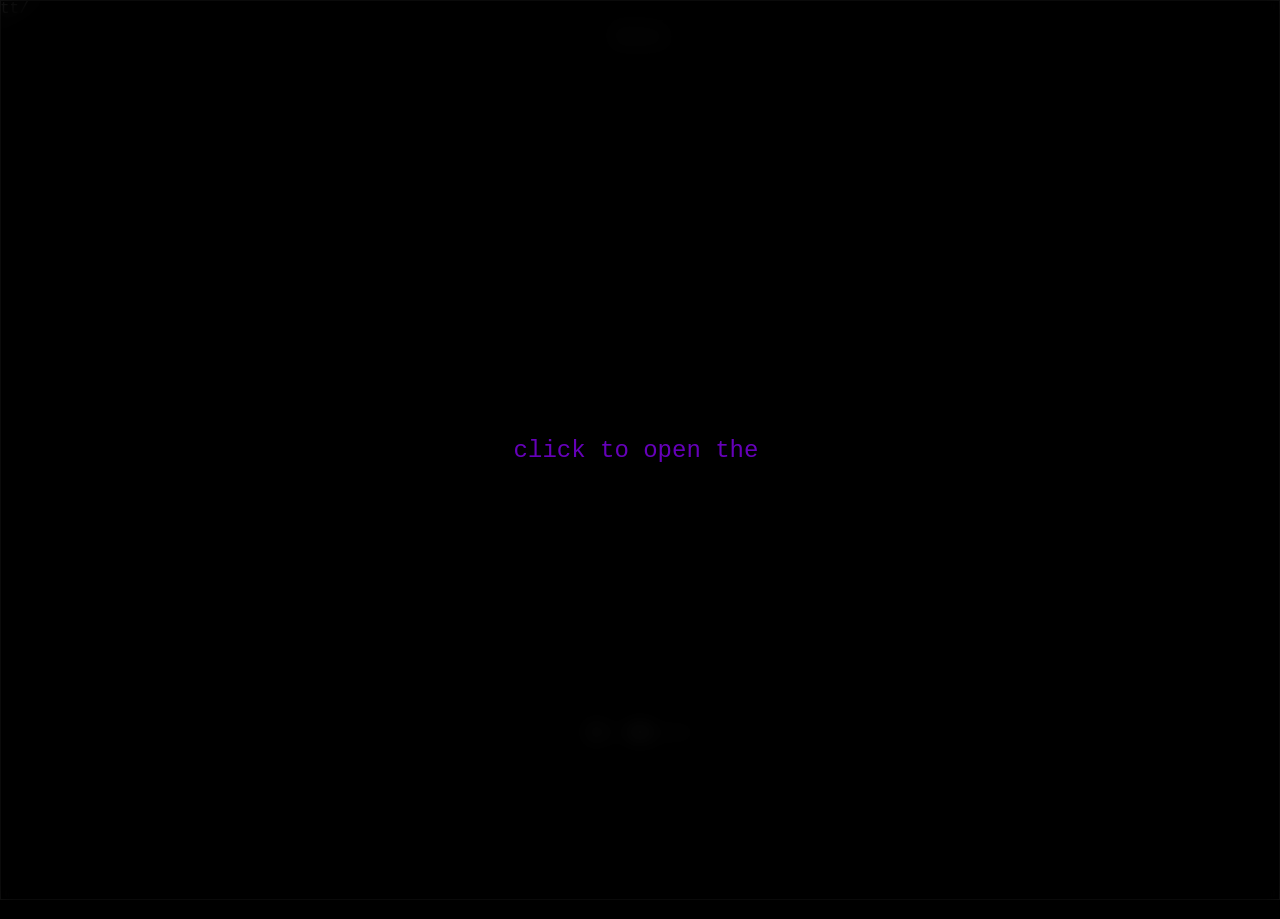
==== index.html @ b1d580a6 "Update index.html" ====
tt/<!DOCTYPE html>
<html lang="en">
<head>
    <meta charset="UTF-8">
    <meta name="viewport" content="width=device-width, initial-scale=1.0">
    <title>playfull_dev</title>
    <link rel="icon" type="image/x-icon" href="/assets/favicon.ico">

    <style>
        * {
            margin: 0;
            padding: 0;
            box-sizing: border-box;
            font-family: 'SimSun', monospace;
        }


        body {
            background-color: #000;
            color: #fff;
            overflow: hidden;
        }

        .container {
            width: 100%;
            height: 100vh;
            position: relative;
        }

        #background {
            position: fixed;
            top: 0;
            left: 0;
            width: 100%;
            height: 100%;
            object-fit: cover;
            z-index: 1;
            pointer-events: none;
        }

        .hidden {
            display: none !important;
        }

        
        .controls {
            position: fixed;
            bottom: calc(50% - 240px - 10px);
            left: 50%;
            transform: translateX(-50%);
            display: flex;
            gap: 10px;
            z-index: 20;
            background: rgba(0, 0, 0, 0.7);
            padding: 5px 10px;
            border-radius: 20px;
            backdrop-filter: blur(5px);
        }

        .theme-button {
            width: 30px;
            height: 30px;
            border-radius: 50%;
            border: 2px solid rgba(255, 255, 255, 0.3);
            background-color: rgba(0, 0, 0, 0.5);
            cursor: pointer;
            display: flex;
            align-items: center;
            justify-content: center;
            transition: all 0.3s;
            font-size: 14px;
            font-weight: bold;
        }

        .theme-button:hover {
            transform: scale(1.1);
            border-color: rgba(255, 255, 255, 0.8);
        }

        
        .volume-control {
            display: flex;
            align-items: center;
            gap: 8px;
        }

        .volume-icon {
            width: 20px;
            height: 20px;
            cursor: pointer;
            display: flex;
            color: white;
        }

        .slider {
            -webkit-appearance: none;
            appearance: none;
            width: 80px;
            height: 5px;
            border-radius: 5px;
            background: rgba(255, 255, 255, 0.3);
            outline: none;
        }

        .slider::-webkit-slider-thumb {
            -webkit-appearance: none;
            appearance: none;
            width: 12px;
            height: 12px;
            border-radius: 50%;
            background: white;
            cursor: pointer;
        }

        
        .transparency-control {
            display: flex;
            align-items: center;
            gap: 8px;
        }

        .transparency-icon {
            width: 20px;
            height: 20px;
            color: white;
        }

        
        .top-controls {
            position: fixed;
            bottom: calc(50% - 240px - 60px);
            left: 50%;
            transform: translateX(-50%);
            display: flex;
            align-items: center;
            gap: 15px;
            z-index: 20;
            background: rgba(0, 0, 0, 0.7);
            padding: 8px 12px;
            border-radius: 20px;
            backdrop-filter: blur(5px);
        }

        
        #profile-block {
            position: fixed;
            top: 50%;
            left: 50%;
            transform: translate(-50%, -50%);
            width: 820px;
            min-height: 332px;
            background: rgba(0, 0, 0, 0.7);
            border: 1px solid rgba(255, 255, 255, 0.2);
            padding: 20px;
            border-radius: 15px;
            z-index: 20;
            display: flex;
            flex-direction: column;
            gap: 15px;
            backdrop-filter: blur(10px);
            opacity: 0;
            transform-style: preserve-3d;
            transition: transform 0.5s ease-out;
            pointer-events: auto;
        }

        .profile-header {
            display: flex;
            align-items: flex-start;
            gap: 15px;
        }

        .profile-container {
            position: relative;
            width: 150px;
            height: 150px;
        }

        .profile-container::after {
            content: '';
            position: absolute;
            top: -2px;
            left: -2px;
            right: -2px;
            bottom: -2px;
            border-radius: 50%;
            background: radial-gradient(
                circle at 10px 10px,
                var(--primary-color, #6600ba) 10%,
                transparent 15%
            );
            animation: orbit 3s linear infinite;
            z-index: -1;
            filter: blur(1px);
            box-shadow: none;
        }

        .profile-container.fast-orbit::after {
            animation: fast-orbit 0.5s linear forwards;
        }

        .profile-picture {
            width: 150px;
            height: 150px;
            border-radius: 50%;
            object-fit: cover;
            cursor: pointer;
            pointer-events: auto;
            opacity: 1 !important;
        }

        .profile-info {
            flex: 1;
            display: flex;
            flex-direction: column;
        }

        .name-and-badges {
            display: flex;
            align-items: center;
            gap: 10px;
            margin-bottom: 10px;
        }

        #profile-name {
            font-family: 'SimSun', monospace;
            font-size: 32px;
            font-weight: bold;
            letter-spacing: 3px;
            color: #fff;
            filter: drop-shadow(0 0 8px rgba(255, 255, 255, 0.7));
            opacity: 1 !important;
        }

        .badge-group {
            display: flex;
            flex-wrap: wrap;
            gap: 8px;
        }

        .badge-container {
            position: relative;
            pointer-events: auto;
            opacity: 1 !important;
        }

        .badge-container .tooltip {
            visibility: hidden;
            width: 120px;
            background-color: rgba(0, 0, 0, 0.8);
            color: #fff;
            text-align: center;
            border-radius: 6px;
            padding: 5px 0;
            position: absolute;
            z-index: 100;
            bottom: 125%;
            left: 50%;
            margin-left: -60px;
            opacity: 0;
            transition: opacity 0.3s;
        }

        .badge-container:hover .tooltip {
            visibility: visible;
            opacity: 1 !important;
        }

        .badge-box {
            background: rgba(255, 255, 255, 0.15);
            padding: 2px;
            border-radius: 15px;
            display: inline-block;
        }

        .badge-box-inner {
            background: rgba(0, 0, 0, 0.5);
            padding: 5px;
            border-radius: 12px;
            display: flex;
            gap: 8px;
            box-shadow: inset 0 0 10px rgba(255, 255, 255, 0.2);
        }

        .badge {
            width: 22px;
            height: 22px;
            transition: transform 0.3s;
            pointer-events: auto;
            opacity: 1 !important;
        }

        .badge:hover {
            transform: scale(1.2);
        }

        #profile-bio {
            color: rgba(255, 255, 255, 0.8);
            font-size: 18px;
            line-height: 1.5;
            margin-bottom: 10px;
            opacity: 1 !important;
        }

        .bio-separator {
            width: 100%;
            height: 1px;
            background: rgba(255, 255, 255, 0.2);
            margin: 20px 0;
            opacity: 1 !important;
        }

        .profile-footer {
            display: flex;
            flex-direction: column;
            gap: 5px;
            width: 100%;
            margin-top: auto;
        }

        .visitor-counter {
            display: flex;
            align-items: center;
            gap: 8px;
            background: rgba(255, 255, 255, 0.1);
            padding: 8px 15px;
            border-radius: 20px;
            font-size: 14px;
            align-self: flex-start;
            position: relative;
            pointer-events: auto;
            opacity: 1 !important;
        }

        .visitor-icon {
            width: 18px;
            height: 18px;
            color: white;
            opacity: 1 !important;
        }

        .visitor-counter .tooltip {
            visibility: hidden;
            width: 120px;
            background-color: rgba(0, 0, 0, 0.8);
            color: #fff;
            text-align: center;
            border-radius: 6px;
            padding: 5px 0;
            position: absolute;
            z-index: 100;
            top: -35px;
            left: 50%;
            margin-left: -60px;
            opacity: 0;
            transition: opacity 0.3s;
        }

        .visitor-counter:hover .tooltip {
            visibility: visible;
            opacity: 1 !important;
        }

        #visitor-count {
            opacity: 1 !important;
        }

        .social-links {
            display: flex;
            justify-content: center;
            gap: 12px;
            margin-top: 0;
            pointer-events: auto;
            opacity: 1 !important;
        }

        .social-icon {
            width: 36px;
            height: 36px;
            transition: transform 0.3s ease;
            filter: drop-shadow(0 0 8px rgba(255, 255, 255, 0.7));
            pointer-events: auto;
            opacity: 1 !important;
        }

        .social-icon:hover {
            transform: scale(1.4) rotateY(15deg);
        }

        
        #skills-block {
            position: fixed;
            top: 50%;
            left: 50%;
            transform: translate(-50%, -50%);
            width: 820px;
            min-height: 332px;
            background: rgba(0, 0, 0, 0.7);
            border: 1px solid rgba(255, 255, 255, 0.2);
            padding: 20px;
            border-radius: 15px;
            z-index: 20;
            display: flex;
            flex-direction: column;
            gap: 15px;
            backdrop-filter: blur(10px);
            transform-style: preserve-3d;
            transition: transform 0.5s ease-out;
        }

        .skills-title {
            text-align: center;
            font-size: 24px;
            margin-bottom: 15px;
        }

        .skill {
            display: flex;
            flex-direction: column;
            gap: 5px;
        }

        .skill-name {
            display: flex;
            justify-content: space-between;
            align-items: center;
        }

        .skill-icon {
            width: 22px;
            height: 22px;
            margin-right: 8px;
        }

        .skill-bar-container {
            height: 10px;
            background: rgba(255, 255, 255, 0.1);
            border-radius: 5px;
            overflow: hidden;
        }

        .skill-bar {
            height: 100%;
            border-radius: 5px;
            width: 0%;
            transition: width 2s;
        }

        #blender-bar {
            background: linear-gradient(90deg, #EB7700, #EB7700);
        }

        #java-bar {
            background: linear-gradient(90deg, #, #);
        }

        #unreal-bar {
            background: linear-gradient(90deg, #ffffff, #ffffff);
        }

        #html5-bar {
            background: linear-gradient(90deg, #, #);
        }

        #javascript-bar {
            background: linear-gradient(90deg, #ffffff, #ffffff);
        }

        #nodejs-bar {
            background: linear-gradient(90deg, #366e9d, #ffd141);
        }

        #lua-bar {
            background: linear-gradient(90deg, #000081, #000081);
        }

        #csharp-bar {
            background: linear-gradient(90deg, #6921dd, #4b14a3);
        }

        
        #results-button-container {
            position: fixed;
            top: 20px;
            left: 50%;
            transform: translateX(-50%);
            z-index: 20;
        }

        #results-theme {
            background: rgba(0, 0, 0, 0.7);
            color: white;
            border: 1px solid rgba(255, 255, 255, 0.3);
            padding: 8px 15px;
            border-radius: 20px;
            cursor: pointer;
            font-family: 'SimSun', monospace;
            font-size: 14px;
            backdrop-filter: blur(5px);
            transition: all 0.3s;
        }

        #results-theme:hover {
            background: rgba(0, 0, 0, 0.9);
            border-color: rgba(255, 255, 255, 0.8);
        }

        #results-hint {
            position: absolute;
            background: rgba(0, 0, 0, 0.8);
            color: white;
            padding: 8px 12px;
            border-radius: 10px;
            font-size: 12px;
            width: 180px;
            text-align: absolute;
            pointer-events: none;
            z-index: 25;
            backdrop-filter: blur(5px);
            border: 1px solid rgba(255, 255, 255, 0.2);
        }

        #results-hint::before {
            content: '';
            position: absolute;
            top: -10px;
            left: 50%;
            transform: translateX(-50%);
            border-width: 0 10px 10px 10px;
            border-style: solid;
            border-color: transparent transparent rgba(0, 0, 0, 0.8) transparent;
        }

        
        .home-theme #profile-block,
        .home-theme #skills-block {
            border-color: rgba(102, 0, 186);
        }

        .hacker-theme #profile-block,
        .hacker-theme #skills-block {
            border-color: rgba(0, 255, 0, 0.5);
        }

        .rain-theme #profile-block,
        .rain-theme #skills-block {
            border-color: rgba(100, 149, 237, 0.5);
        }

        .anime-theme #profile-block,
        .anime-theme #skills-block {
            border-color: rgba(255, 0, 255, 0.5);
        }

        .car-theme #profile-block,
        .car-theme #skills-block {
            border-color: rgba(255, 165, 0, 0.5);
        }

        
        .glitch {
            animation: glitch 0.2s ease-in-out;
        }

        @keyframes glitch {
            0% {
                transform: translate(0);
            }
            20% {
                transform: translate(-2px, 2px);
            }
            40% {
                transform: translate(-2px, -2px);
            }
            60% {
                transform: translate(2px, 2px);
            }
            80% {
                transform: translate(2px, -2px);
            }
            100% {
                transform: translate(0);
            }
        }

        @keyframes orbit {
            0% {
                transform: rotate(0deg);
            }
            100% {
                transform: rotate(360deg);
            }
        }

        @keyframes fast-orbit {
            0% {
                transform: rotate(0deg);
            }
            100% {
                transform: rotate(360deg);
            }
        }

        
        .cursor-trail {
            position: fixed;
            pointer-events: none;
            z-index: 9999;
        }

        .cursor-trail-dot {
            position: absolute;
            width: 6px;
            height: 6px;
            background-color: rgba(255, 255, 255, 0.8);
            border-radius: 50%;
            transform: translate(-50%, -50%);
            transition: opacity 0.3s ease;
        }

        
        #start-screen {
            position: fixed;
            top: 0;
            left: 0;
            width: 100%;
            height: 100vh;
            background: rgba(0, 0, 0, 0.9);
            backdrop-filter: blur(10px);
            display: flex;
            align-items: center;
            justify-content: center;
            z-index: 30;
            cursor: pointer;
        }

        #start-text {
            font-family: 'SimSun', monospace;
            font-size: 24px;
            color: #6600ba;
            text-align: center;
        }

        
        @media (max-width: 430px) {
            
            #profile-block, #skills-block {
                width: 90vw;
                max-width: 350px;
                min-height: 280px;
                padding: 15px;
                top: 50%;
                left: 50%;
                transform: translate(-50%, -50%);
            }

            .profile-header {
                flex-direction: column;
                align-items: center;
                gap: 10px;
            }

            .profile-container {
                width: 120px;
                height: 120px;
            }

            .profile-picture {
                width: 120px;
                height: 120px;
            }

            .profile-info {
                align-items: center;
                text-align: center;
            }

            .name-and-badges {
                flex-direction: column;
                align-items: center;
                gap: 8px;
            }

            #profile-name {
                font-size: 24px;
                letter-spacing: 2px;
            }

            .badge-group {
                justify-content: center;
                gap: 6px;
            }

            .badge {
                width: 18px;
                height: 18px;
            }

            .badge-container .tooltip {
                width: 100px;
                font-size: 12px;
                margin-left: -50px;
                bottom: 110%;
            }

            #profile-bio {
                font-size: 14px;
                line-height: 1.4;
            }

            .bio-separator {
                margin: 15px 0;
            }

            .social-links {
                gap: 10px;
                justify-content: center;
            }

            .social-icon {
                width: 32px;
                height: 32px;
            }

            .visitor-counter {
                font-size: 12px;
                padding: 6px 12px;
                align-self: center;
            }

            .visitor-icon {
                width: 16px;
                height: 16px;
            }

            .visitor-counter .tooltip {
                width: 100px;
                font-size: 12px;
                margin-left: -50px;
                top: -30px;
            }

            .skills-title {
                font-size: 18px;
                margin-bottom: 10px;
            }

            .skill-icon {
                width: 18px;
                height: 18px;
            }

            .skill-name span {
                font-size: 14px;
            }

            
            .controls {
                bottom: 20px;
                gap: 8px;
                padding: 5px 8px;
            }

            .theme-button {
                width: 28px;
                height: 28px;
                font-size: 12px;
            }

            
            .top-controls {
                bottom: 70px;
                gap: 10px;
                padding: 6px 10px;
            }

            .volume-control, .transparency-control {
                gap: 6px;
            }

            .volume-icon, .transparency-icon {
                width: 18px;
                height: 18px;
            }

            .slider {
                width: 60px;
                height: 4px;
            }

            .slider::-webkit-slider-thumb {
                width: 10px;
                height: 10px;
            }

            
            #results-button-container {
                top: 10px;
            }

            #results-theme {
                padding: 6px 12px;
                font-size: 12px;
            }

            #results-hint {
                width: 150px;
                font-size: 10px;
                padding: 6px 10px;
            }

            
            #start-text {
                font-size: 18px;
                padding: 0 20px;
            }
        }
    </style>
</head>
<body class="home-theme" onload="initMedia()">
    <div id="start-screen">
        <div id="start-text"></div>
    </div>

    <div class="container">
        <image id="background"> <source src="assets/background.png" type="background/image"> </image>
        <div id="profile-block">
            <div class="profile-header">
                <div class="profile-container">
                    <img src="assets/profile.png" alt="Profile" class="profile-picture">
                </div>
                <div class="profile-info">
                    <div class="name-and-badges">
                        <div id="profile-name">Playfull</div>
                        <div class="badge-box">
                            <div class="badge-box-inner">
                                <div class="badge-group">
                                    <div class="badge-container">
                                        <img src="assets/developer.png" alt="Developer" class="badge">
                                        <span class="tooltip">Developer</span>
                                    </div>
                                    <div class="badge-container">
                                        <img src="assets/verified.png" alt="Verified" class="badge">
                                        <span class="tooltip">Verified</span>
                                    </div>
                                </div>
                            </div>
                        </div>
                    </div>
                    <div id="profile-bio"></div>
                </div>
            </div>

            <div class="bio-separator"></div>

            <div class="profile-footer">

                <div class="social-links">
                    <a href="https://discord.gg/iidk" target="_blank">
                        <img src="assets/discord.png" alt="Discord" class="social-icon">
                    </a>
                    <a href="https://x.com/devplayfull" target="_blank">
                        <img src="assets/x.png" alt="Telegram" class="social-icon">
                    </a>
                    <a href="https://github.com/DevPlayfull" target="_blank">
                        <img src="assets/github.png" alt="GitHub" class="social-icon">
                    </a>
                    <a href="https://www.youtube.com/@devplayfull" target="_blank">
                        <img src="assets/youtube.png" alt="YouTube" class="social-icon">
                    </a>
                    <a href="https://www.tiktok.com/@devplayfull?lang=en" target="_blank">
                        <img src="assets/IMG_0421.png" alt="Files" class="social-icon">
                    </a>
                </div>


                <div class="visitor-counter">
                    <svg class="visitor-icon" viewBox="0 0 24 24" fill="none" stroke="currentColor">
                        <path stroke-linecap="round" stroke-linejoin="round" stroke-width="2" d="M15 12a3 3 0 11-6 0 3 3 0 016 0z"></path>
                        <path stroke-linecap="round" stroke-linejoin="round" stroke-width="2" d="M2.458 12C3.732 7.943 7.523 5 12 5c4.478 0 8.268 2.943 9.542 7-1.274 4.057-5.064 7-9.542 7-4.477 0-8.268-2.943-9.542-7z"></path>
                    </svg>
                    <span id="visitor-count">21234</span>
                    <span class="tooltip">Profile Views</span>
                </div>
            </div>
        </div>

        <div id="skills-block" class="hidden">
            <h2 class="skills-title">Skills</h2>

            <div class="skill">
                <div class="skill-name">
                    <img src="assets/csharp.png" alt="C#" class="skill-icon">
                    <span>C#</span>
                    <span>15%</span>
                </div>
                <div class="skill-bar-container">
                    <div id="csharp-bar" class="skill-bar"></div>
                </div>
            </div>

            <div class="skill">
                <div class="skill-name">
                    <img src="assets/Blender.png" alt="Python" class="skill-icon">
                    <span>blender</span>
                    <span>55%</span>
                </div>
                <div class="skill-bar-container">
                    <div id="blender-bar" class="skill-bar"></div>
                </div>
            </div>

            <div class="skill">
                <div class="skill-name">
                    <img src="assets/unity.png" alt="JavaScript" class="skill-icon">
                    <span>unity</span>
                    <span>15%</span>
                </div>
                <div class="skill-bar-container">
                    <div id="javascript-bar" class="skill-bar"></div>
                </div>
            </div>

            <div class="skill">
                <div class="skill-name">
                    <img src="assets/Lua.png" alt="TypeScript" class="skill-icon">
                    <span>lua</span>
                    <span>20%</span>
                </div>
                <div class="skill-bar-container">
                    <div id="lua-bar" class="skill-bar"></div>
                </div>
            </div>

            <div class="skill">
                <div class="skill-name">
                    <img src="assets/unreal.png" alt="CSS3" class="skill-icon">
                    <span>unreal</span>
                    <span>1%</span>
                </div>
                <div class="skill-bar-container">
                    <div id="unreal-bar" class="skill-bar"></div>
                </div>
            </div>

            <div class="skill">
                <div class="skill-name">
                    <img src="assets/python.png" alt="Node.js" class="skill-icon">
                    <span>python</span>
                    <span>25%</span>
                </div>
                <div class="skill-bar-container">
                    <div id="nodejs-bar" class="skill-bar"></div>
                </div>
            </div>

            <div class="skill">
                <div class="skill-name">
                    <img src="assets/Untitled.png" alt="HTML5" class="skill-icon">
                    <span> </span>
                    <span>0%</span>
                </div>
                <div class="skill-bar-container">
                    <div id="html5-bar" class="skill-bar"></div>
                </div>
            </div>

            <div class="skill">
                <div class="skill-name">
                    <img src="assets/Untitled.png" alt="Java" class="skill-icon">
                    <span> </span>
                    <span>0%</span>
                </div>
                <div class="skill-bar-container">
                    <div id="java-bar" class="skill-bar"></div>
                </div>
            </div>
        </div>

        <div id="results-button-container">
            <button id="results-theme">Skills</button>
            <div id="results-hint" class="hidden">Click again to return to profile</div>
        </div>

        <div class="top-controls">
            <div class="volume-control">
                <svg id="volume-icon" class="volume-icon" viewBox="0 0 24 24" fill="none" stroke="currentColor">
                    <path stroke-linecap="round" stroke-linejoin="round" stroke-width="2" d="M15.536 8.464a5 5 0 010 7.072m2.828-9.9a9 9 0 010 12.728M5.586 15H4a1 1 0 01-1-1v-4a1 1 0 011-1h1.586l4.707-4.707C10.923 3.663 12 4.109 12 5v14c0 .891-1.077 1.337-1.707.707L5.586 15z"></path>
                </svg>
                <input id="volume-slider" class="slider" type="range" min="0" max="1" step="0.01" value="0.3">
            </div>
        </div>
    </div>


    <audio id="background-music" loop>
        <source type="audio/mp3">
    </audio>

    <script src="https://cdnjs.cloudflare.com/ajax/libs/gsap/3.12.2/gsap.min.js"></script>
    <script src="script.js"></script>
</body>
</html>
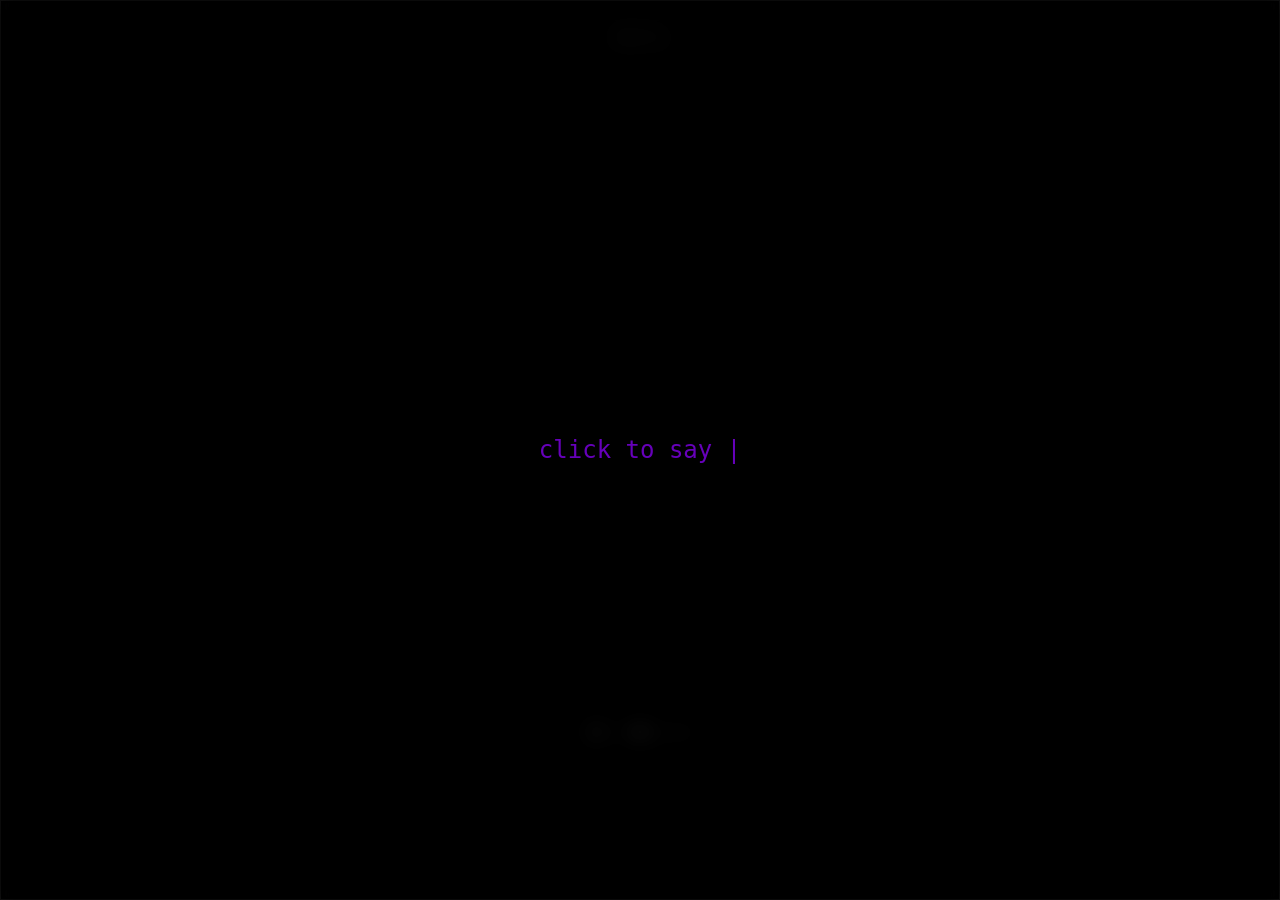
==== commit 89f20cc9: "Update index.html" ====
--- a/index.html
+++ b/index.html
@@ -1,4 +1,4 @@
-tt/<!DOCTYPE html>
+<!DOCTYPE html>
 <html lang="en">
 <head>
     <meta charset="UTF-8">
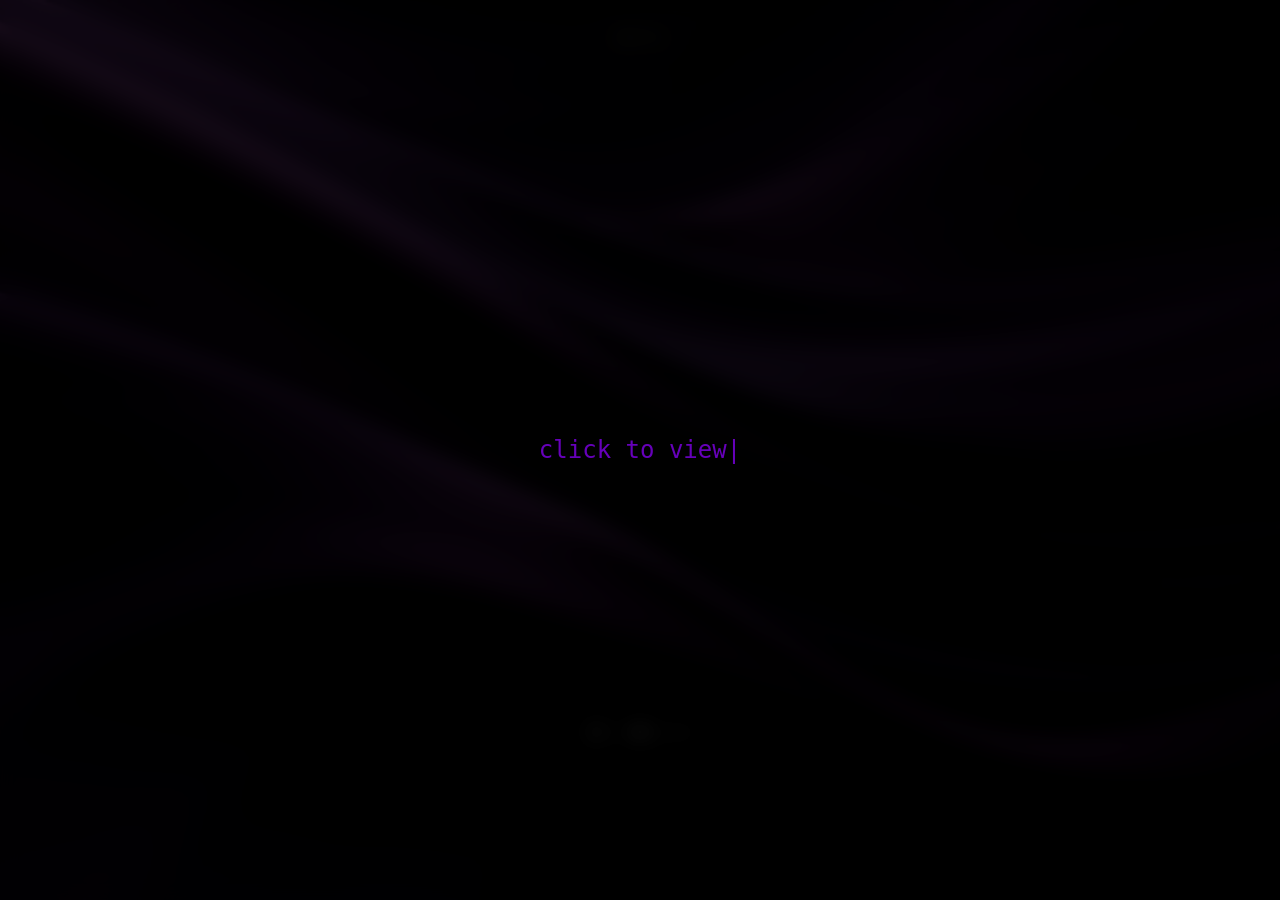
==== commit 6eb01a3b: "Replace <image> tag with <img> for background" ====
--- a/index.html
+++ b/index.html
@@ -823,7 +823,7 @@
     </div>
 
     <div class="container">
-        <image id="background"> <source src="assets/background.png" type="background/image"> </image>
+        <img id="background" src="assets/background.png" alt="">
         <div id="profile-block">
             <div class="profile-header">
                 <div class="profile-container">
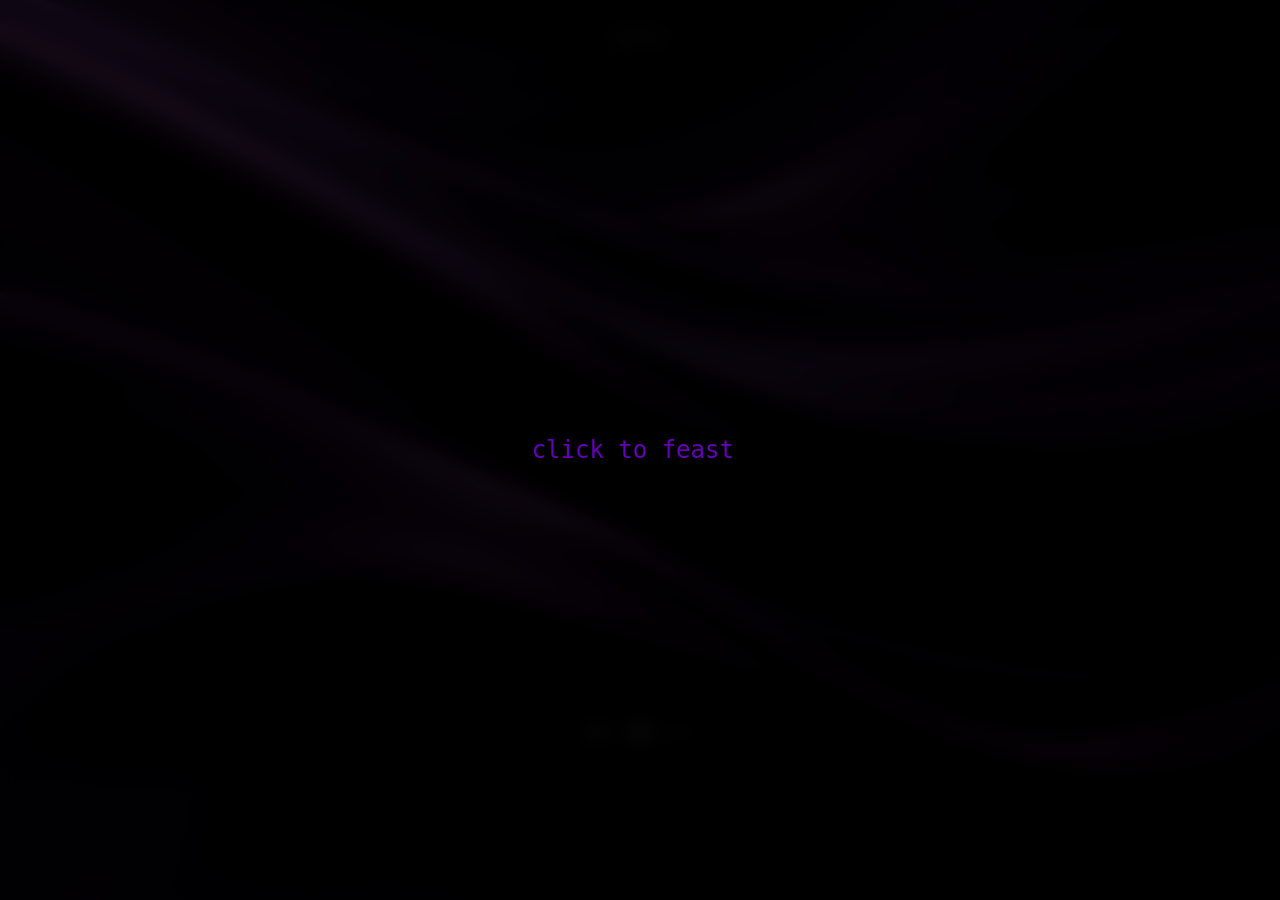
==== commit bfde0a69: "Update index.html" ====
--- a/index.html
+++ b/index.html
@@ -4,7 +4,7 @@
     <meta charset="UTF-8">
     <meta name="viewport" content="width=device-width, initial-scale=1.0">
     <title>playfull_dev</title>
-    <link rel="icon" type="image/x-icon" href="/assets/favicon.ico">
+  <link rel="icon" type="image/png" href="/assets/favicon.png">
 
     <style>
         * {
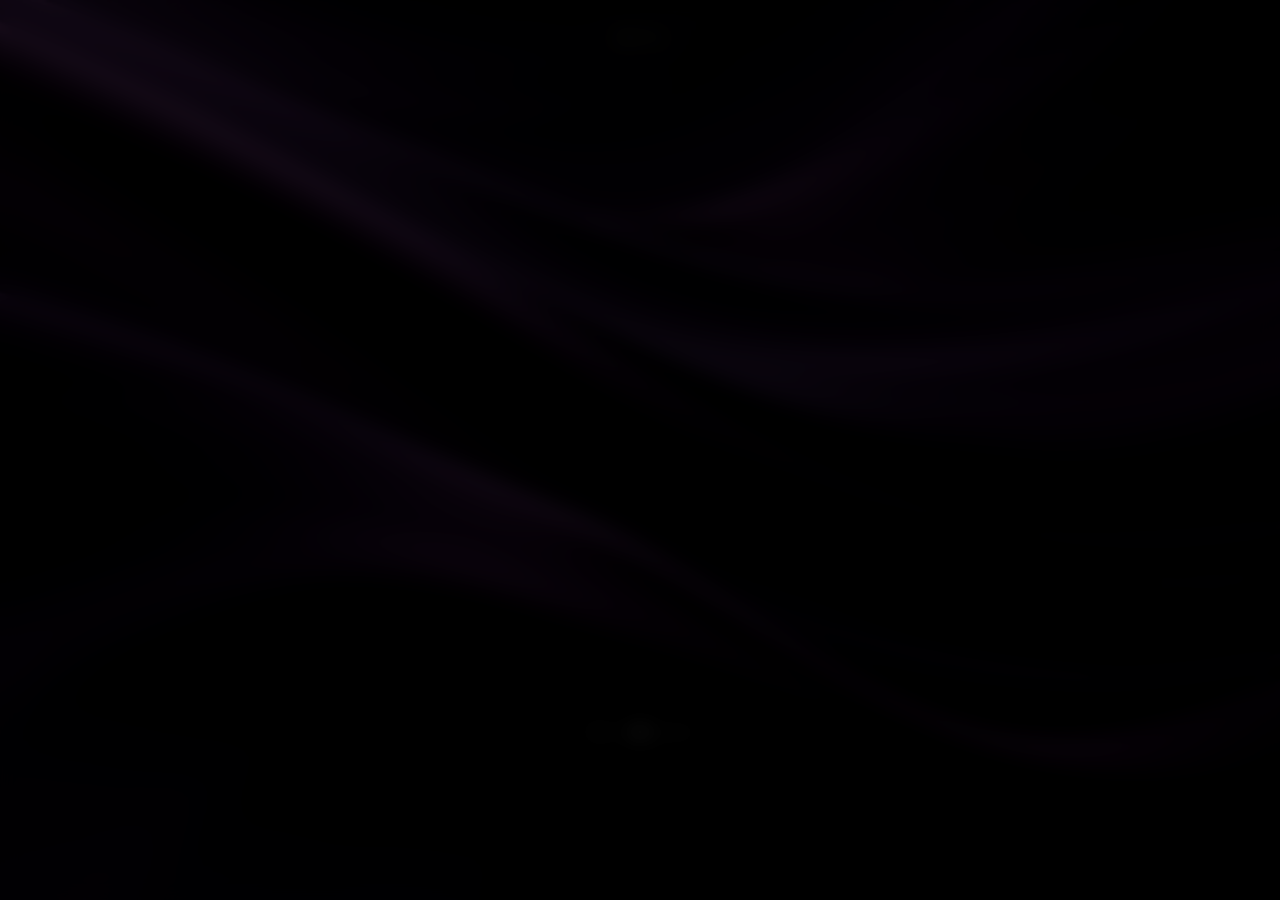
==== commit d07d7dc2: "Fix favicon paths: use relative assets path and add shortcut icon" ====
--- a/index.html
+++ b/index.html
@@ -4,7 +4,8 @@
     <meta charset="UTF-8">
     <meta name="viewport" content="width=device-width, initial-scale=1.0">
     <title>playfull_dev</title>
-  <link rel="icon" type="image/png" href="/assets/favicon.png">
+  <link rel="icon" type="image/png" href="assets/favicon.png">
+  <link rel="shortcut icon" href="assets/favicon.ico">
 
     <style>
         * {
@@ -877,7 +878,7 @@
                 <div class="visitor-counter">
                     <svg class="visitor-icon" viewBox="0 0 24 24" fill="none" stroke="currentColor">
                         <path stroke-linecap="round" stroke-linejoin="round" stroke-width="2" d="M15 12a3 3 0 11-6 0 3 3 0 016 0z"></path>
-                        <path stroke-linecap="round" stroke-linejoin="round" stroke-width="2" d="M2.458 12C3.732 7.943 7.523 5 12 5c4.478 0 8.268 2.943 9.542 7-1.274 4.057-5.064 7-9.542 7-4.477 0-8.268-2.943-9.542-7z"></path>
+                        <path stroke-linecap="round" stroke-linejoin="round" stroke-width="2" d="M2.458 12C3.732 7.943 7.523 5 12 5c4.478 0 8.268 2.943 9.542 7-1.274 4.057-5.064 7-9.542 7-4.477 0[...]"></path>
                     </svg>
                     <span id="visitor-count">21234</span>
                     <span class="tooltip">Profile Views</span>
@@ -985,7 +986,7 @@
         <div class="top-controls">
             <div class="volume-control">
                 <svg id="volume-icon" class="volume-icon" viewBox="0 0 24 24" fill="none" stroke="currentColor">
-                    <path stroke-linecap="round" stroke-linejoin="round" stroke-width="2" d="M15.536 8.464a5 5 0 010 7.072m2.828-9.9a9 9 0 010 12.728M5.586 15H4a1 1 0 01-1-1v-4a1 1 0 011-1h1.586l4.707-4.707C10.923 3.663 12 4.109 12 5v14c0 .891-1.077 1.337-1.707.707L5.586 15z"></path>
+                    <path stroke-linecap="round" stroke-linejoin="round" stroke-width="2" d="M15.536 8.464a5 5 0 010 7.072m2.828-9.9a9 9 0 010 12.728M5.586 15H4a1 1 0 01-1-1v-4a1 1 0 011-1h1.586l[...]"></path>
                 </svg>
                 <input id="volume-slider" class="slider" type="range" min="0" max="1" step="0.01" value="0.3">
             </div>
@@ -998,6 +999,5 @@
     </audio>
 
     <script src="https://cdnjs.cloudflare.com/ajax/libs/gsap/3.12.2/gsap.min.js"></script>
-    <script src="script.js"></script>
 </body>
 </html>
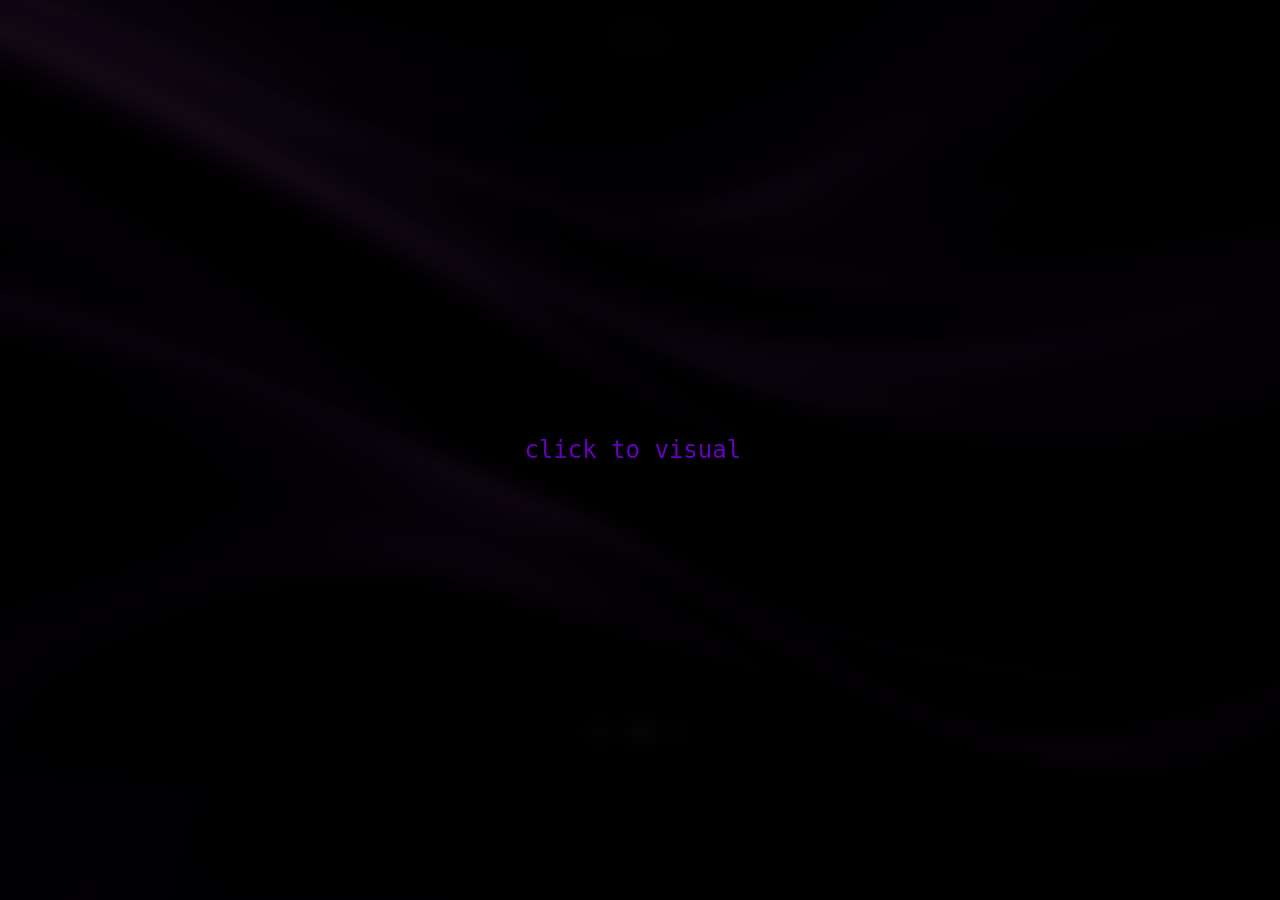
==== commit 098e63d3: "Fix favicon path and update SVG paths" ====
--- a/index.html
+++ b/index.html
@@ -4,8 +4,7 @@
     <meta charset="UTF-8">
     <meta name="viewport" content="width=device-width, initial-scale=1.0">
     <title>playfull_dev</title>
-  <link rel="icon" type="image/png" href="assets/favicon.png">
-  <link rel="shortcut icon" href="assets/favicon.ico">
+  <link rel="icon" type="image/png" href="/assets/favicon.png">
 
     <style>
         * {
@@ -878,7 +877,7 @@
                 <div class="visitor-counter">
                     <svg class="visitor-icon" viewBox="0 0 24 24" fill="none" stroke="currentColor">
                         <path stroke-linecap="round" stroke-linejoin="round" stroke-width="2" d="M15 12a3 3 0 11-6 0 3 3 0 016 0z"></path>
-                        <path stroke-linecap="round" stroke-linejoin="round" stroke-width="2" d="M2.458 12C3.732 7.943 7.523 5 12 5c4.478 0 8.268 2.943 9.542 7-1.274 4.057-5.064 7-9.542 7-4.477 0[...]"></path>
+                        <path stroke-linecap="round" stroke-linejoin="round" stroke-width="2" d="M2.458 12C3.732 7.943 7.523 5 12 5c4.478 0 8.268 2.943 9.542 7-1.274 4.057-5.064 7-9.542 7-4.477 0-8.268-2.943-9.542-7z"></path>
                     </svg>
                     <span id="visitor-count">21234</span>
                     <span class="tooltip">Profile Views</span>
@@ -986,7 +985,7 @@
         <div class="top-controls">
             <div class="volume-control">
                 <svg id="volume-icon" class="volume-icon" viewBox="0 0 24 24" fill="none" stroke="currentColor">
-                    <path stroke-linecap="round" stroke-linejoin="round" stroke-width="2" d="M15.536 8.464a5 5 0 010 7.072m2.828-9.9a9 9 0 010 12.728M5.586 15H4a1 1 0 01-1-1v-4a1 1 0 011-1h1.586l[...]"></path>
+                    <path stroke-linecap="round" stroke-linejoin="round" stroke-width="2" d="M15.536 8.464a5 5 0 010 7.072m2.828-9.9a9 9 0 010 12.728M5.586 15H4a1 1 0 01-1-1v-4a1 1 0 011-1h1.586l4.707-4.707C10.923 3.663 12 4.109 12 5v14c0 .891-1.077 1.337-1.707.707L5.586 15z"></path>
                 </svg>
                 <input id="volume-slider" class="slider" type="range" min="0" max="1" step="0.01" value="0.3">
             </div>
@@ -999,5 +998,6 @@
     </audio>
 
     <script src="https://cdnjs.cloudflare.com/ajax/libs/gsap/3.12.2/gsap.min.js"></script>
+    <script src="script.js"></script>
 </body>
 </html>
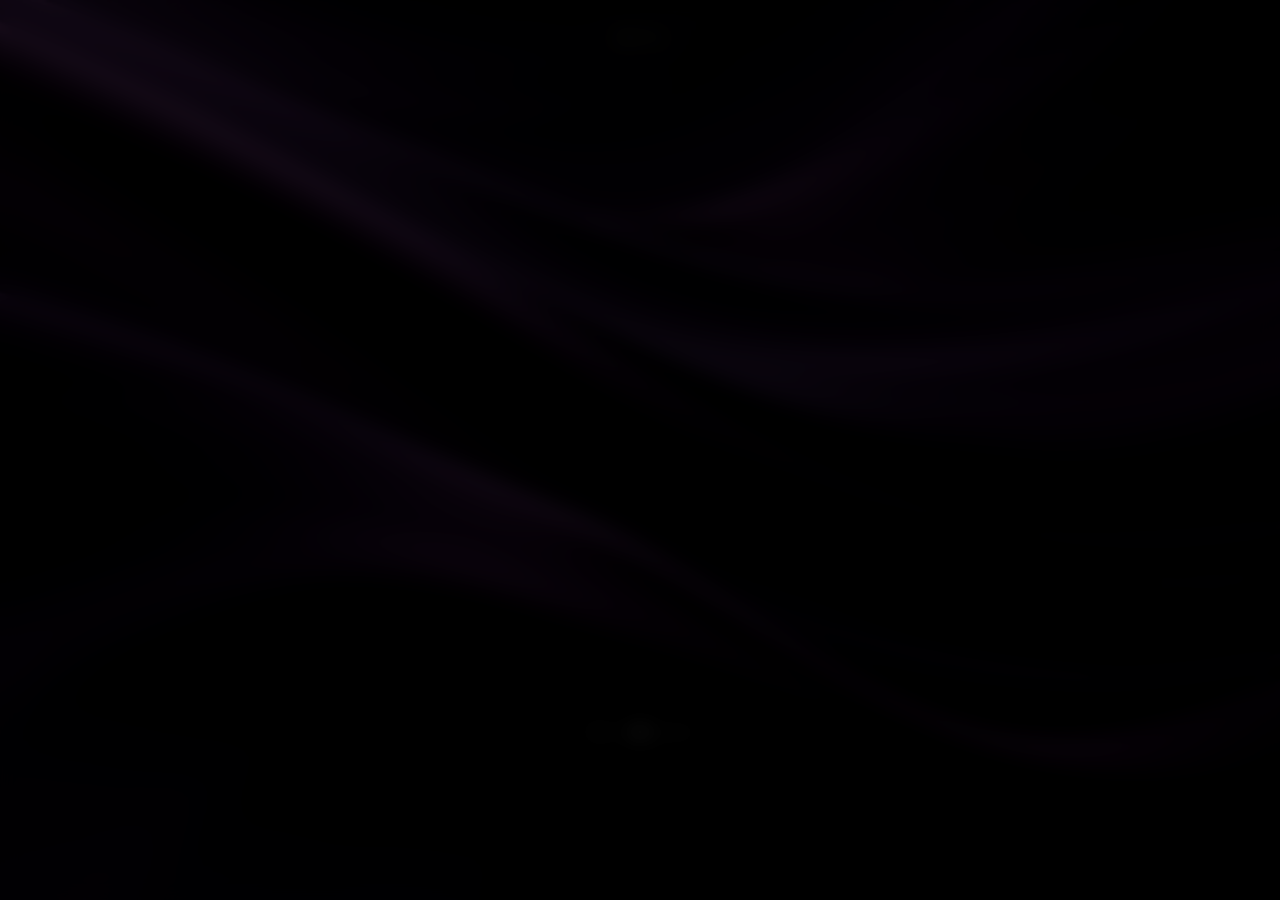
==== commit d69e5c4a: "Revert "Fix favicon paths: use relative assets path and add shortcut icon" — restore index.html to p" ====
--- a/index.html
+++ b/index.html
@@ -877,7 +877,7 @@
                 <div class="visitor-counter">
                     <svg class="visitor-icon" viewBox="0 0 24 24" fill="none" stroke="currentColor">
                         <path stroke-linecap="round" stroke-linejoin="round" stroke-width="2" d="M15 12a3 3 0 11-6 0 3 3 0 016 0z"></path>
-                        <path stroke-linecap="round" stroke-linejoin="round" stroke-width="2" d="M2.458 12C3.732 7.943 7.523 5 12 5c4.478 0 8.268 2.943 9.542 7-1.274 4.057-5.064 7-9.542 7-4.477 0-8.268-2.943-9.542-7z"></path>
+                        <path stroke-linecap="round" stroke-linejoin="round" stroke-width="2" d="M2.458 12C3.732 7.943 7.523 5 12 5c4.478 0 8.268 2.943 9.542 7-1.274 4.057-5.064 7-9.542 7-4.477 0[...]"></path>
                     </svg>
                     <span id="visitor-count">21234</span>
                     <span class="tooltip">Profile Views</span>
@@ -985,7 +985,7 @@
         <div class="top-controls">
             <div class="volume-control">
                 <svg id="volume-icon" class="volume-icon" viewBox="0 0 24 24" fill="none" stroke="currentColor">
-                    <path stroke-linecap="round" stroke-linejoin="round" stroke-width="2" d="M15.536 8.464a5 5 0 010 7.072m2.828-9.9a9 9 0 010 12.728M5.586 15H4a1 1 0 01-1-1v-4a1 1 0 011-1h1.586l4.707-4.707C10.923 3.663 12 4.109 12 5v14c0 .891-1.077 1.337-1.707.707L5.586 15z"></path>
+                    <path stroke-linecap="round" stroke-linejoin="round" stroke-width="2" d="M15.536 8.464a5 5 0 010 7.072m2.828-9.9a9 9 0 010 12.728M5.586 15H4a1 1 0 01-1-1v-4a1 1 0 011-1h1.586l[...]"/>
                 </svg>
                 <input id="volume-slider" class="slider" type="range" min="0" max="1" step="0.01" value="0.3">
             </div>
@@ -998,6 +998,3 @@
     </audio>
 
     <script src="https://cdnjs.cloudflare.com/ajax/libs/gsap/3.12.2/gsap.min.js"></script>
-    <script src="script.js"></script>
-</body>
-</html>
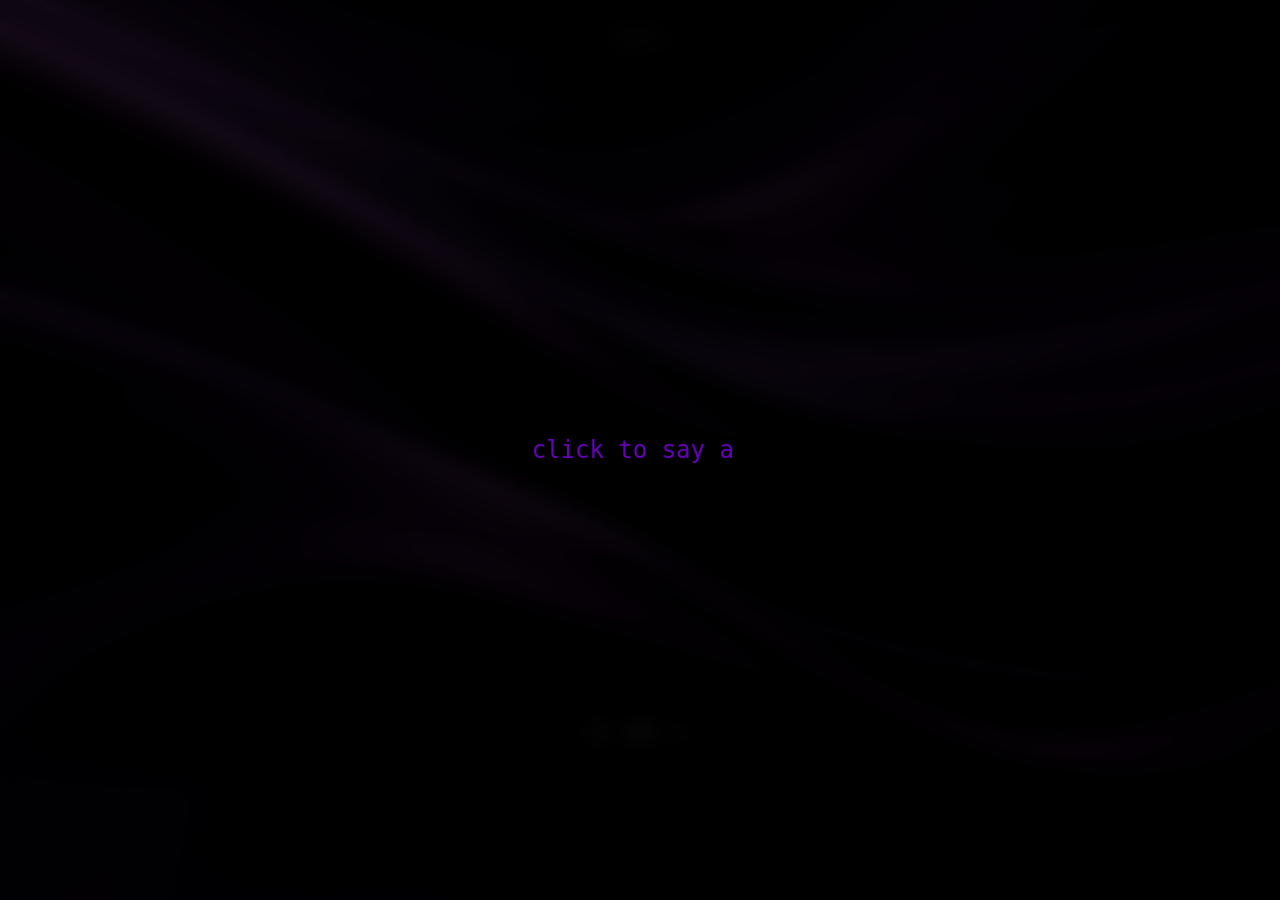
==== commit 952dfd5a: "Update index.html" ====
--- a/index.html
+++ b/index.html
@@ -877,7 +877,7 @@
                 <div class="visitor-counter">
                     <svg class="visitor-icon" viewBox="0 0 24 24" fill="none" stroke="currentColor">
                         <path stroke-linecap="round" stroke-linejoin="round" stroke-width="2" d="M15 12a3 3 0 11-6 0 3 3 0 016 0z"></path>
-                        <path stroke-linecap="round" stroke-linejoin="round" stroke-width="2" d="M2.458 12C3.732 7.943 7.523 5 12 5c4.478 0 8.268 2.943 9.542 7-1.274 4.057-5.064 7-9.542 7-4.477 0[...]"></path>
+                        <path stroke-linecap="round" stroke-linejoin="round" stroke-width="2" d="M2.458 12C3.732 7.943 7.523 5 12 5c4.478 0 8.268 2.943 9.542 7-1.274 4.057-5.064 7-9.542 7-4.477 0-8.268-2.943-9.542-7z"></path>
                     </svg>
                     <span id="visitor-count">21234</span>
                     <span class="tooltip">Profile Views</span>
@@ -985,7 +985,7 @@
         <div class="top-controls">
             <div class="volume-control">
                 <svg id="volume-icon" class="volume-icon" viewBox="0 0 24 24" fill="none" stroke="currentColor">
-                    <path stroke-linecap="round" stroke-linejoin="round" stroke-width="2" d="M15.536 8.464a5 5 0 010 7.072m2.828-9.9a9 9 0 010 12.728M5.586 15H4a1 1 0 01-1-1v-4a1 1 0 011-1h1.586l[...]"/>
+                    <path stroke-linecap="round" stroke-linejoin="round" stroke-width="2" d="M15.536 8.464a5 5 0 010 7.072m2.828-9.9a9 9 0 010 12.728M5.586 15H4a1 1 0 01-1-1v-4a1 1 0 011-1h1.586l4.707-4.707C10.923 3.663 12 4.109 12 5v14c0 .891-1.077 1.337-1.707.707L5.586 15z"></path>
                 </svg>
                 <input id="volume-slider" class="slider" type="range" min="0" max="1" step="0.01" value="0.3">
             </div>
@@ -998,3 +998,6 @@
     </audio>
 
     <script src="https://cdnjs.cloudflare.com/ajax/libs/gsap/3.12.2/gsap.min.js"></script>
+    <script src="script.js"></script>
+</body>
+</html>
